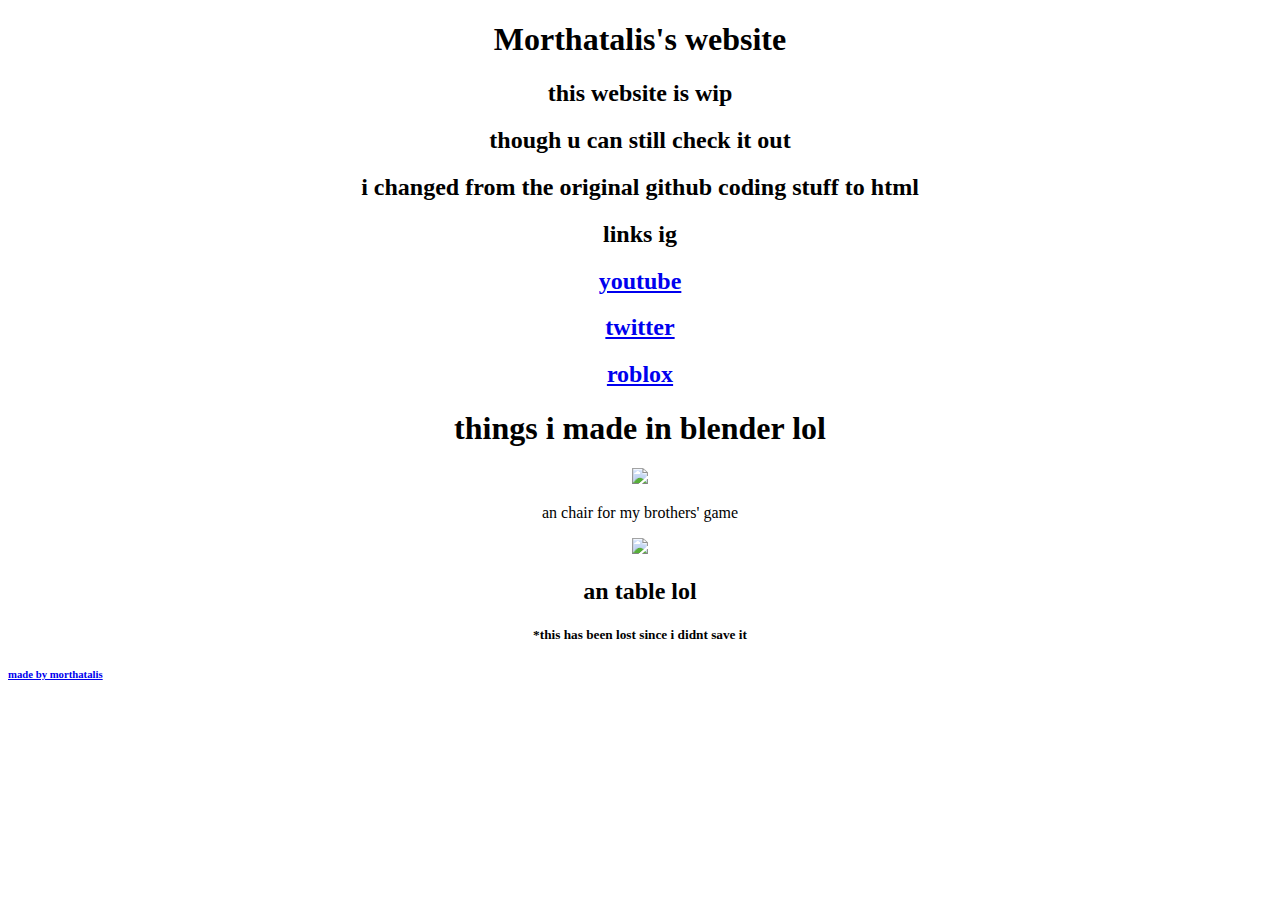
==== index.html @ 7fdcd8a4 "Update index.html" ====
<!DOCTYPE html>
<html>
<head>
	<meta charset="utf-8">
	<meta name="viewport" content="width=device-width, initial-scale=1">
	<title>Morthsite</title>

		<link rel="stylesheet" type="text/css" href="https://github.com/morthatalis/morthatalis.github.io/blob/gh-pages/styles.css">
</head>
<body>
<center>
<h1>Morthatalis's website</h1>
<h2>this website is wip</h2>
<h2>though u can still check it out</h2>
<h2>i changed from the original github coding stuff to html</h2>
<h2>links ig</h2>
<a href="https://www.youtube.com/mustafa2450">
<h2>youtube</h2>
</a>
<a href="https://www.twitter.com/morthatlis">
<h2>twitter</h2>
</a>
<a href="https://www.roblox.com/users/1598581117">
<h2>roblox</h2>
</a>
<h2> </h2>
<h1>things i made in blender lol</h1>
<img src="https://user-images.githubusercontent.com/123812804/215269095-15ed93df-3454-4b1d-86fd-fb9b9c3fd03d.png"/>
<p>an chair for my brothers' game</p>
<img src="https://cdn.discordapp.com/attachments/1032674025958281259/1068246255098142830/image.png">
<h2>an table lol</h2>
<h5>*this has been lost since i didnt save it</h6>
<a href="https://github.com/morthatalis">
</center>
<h6>made by morthatalis</h6>
</a>
</body>
</html>
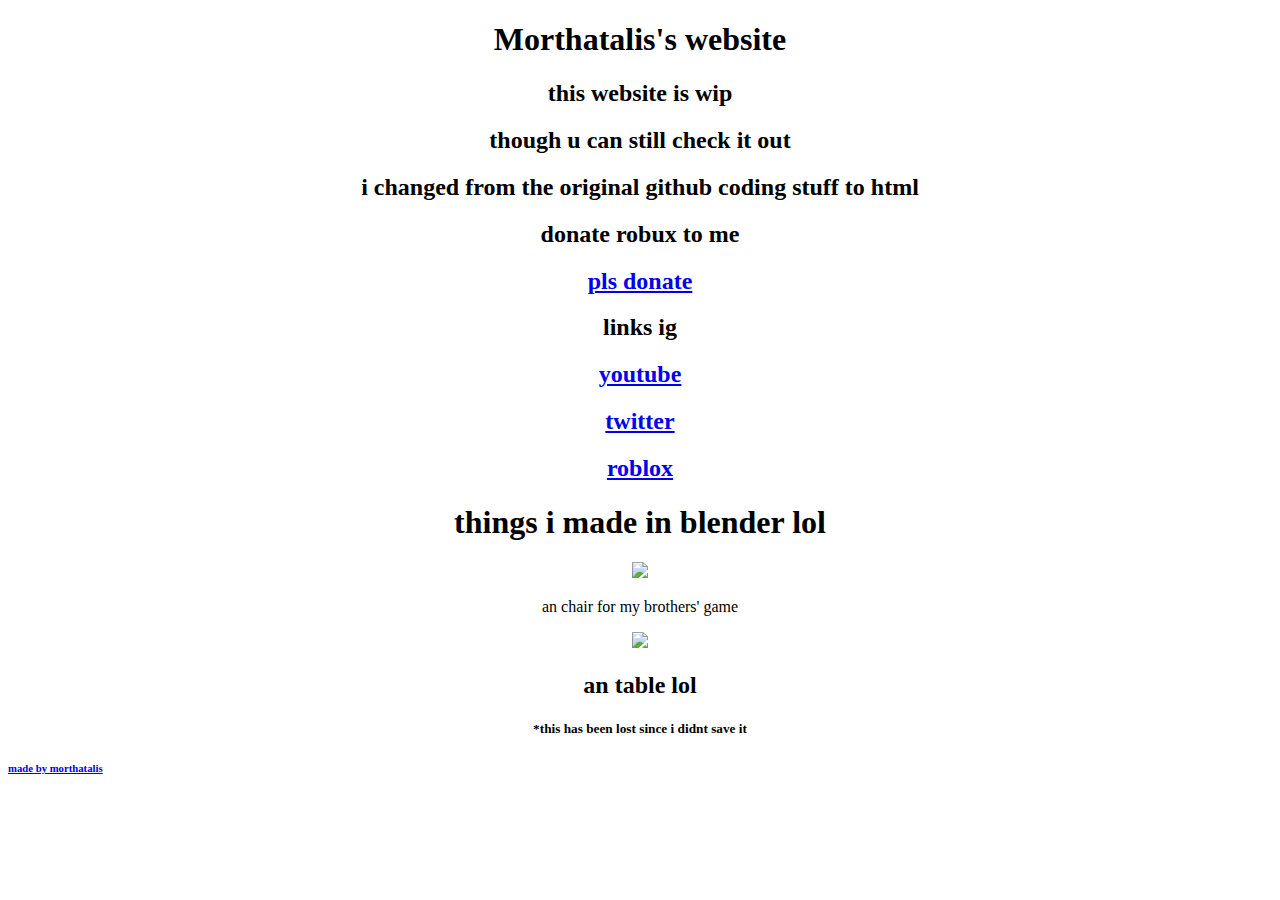
==== commit 0f725313: "Merge branch 'main' of https://github.com/morthatalis/morthatalis.github.io" ====
--- a/index.html
+++ b/index.html
@@ -13,6 +13,10 @@
 <h2>this website is wip</h2>
 <h2>though u can still check it out</h2>
 <h2>i changed from the original github coding stuff to html</h2>
+<h2>donate robux to me</h2>
+<a href="plsdonate.me/must201234">
+	<h2>pls donate </h2>
+</a>
 <h2>links ig</h2>
 <a href="https://www.youtube.com/mustafa2450">
 <h2>youtube</h2>
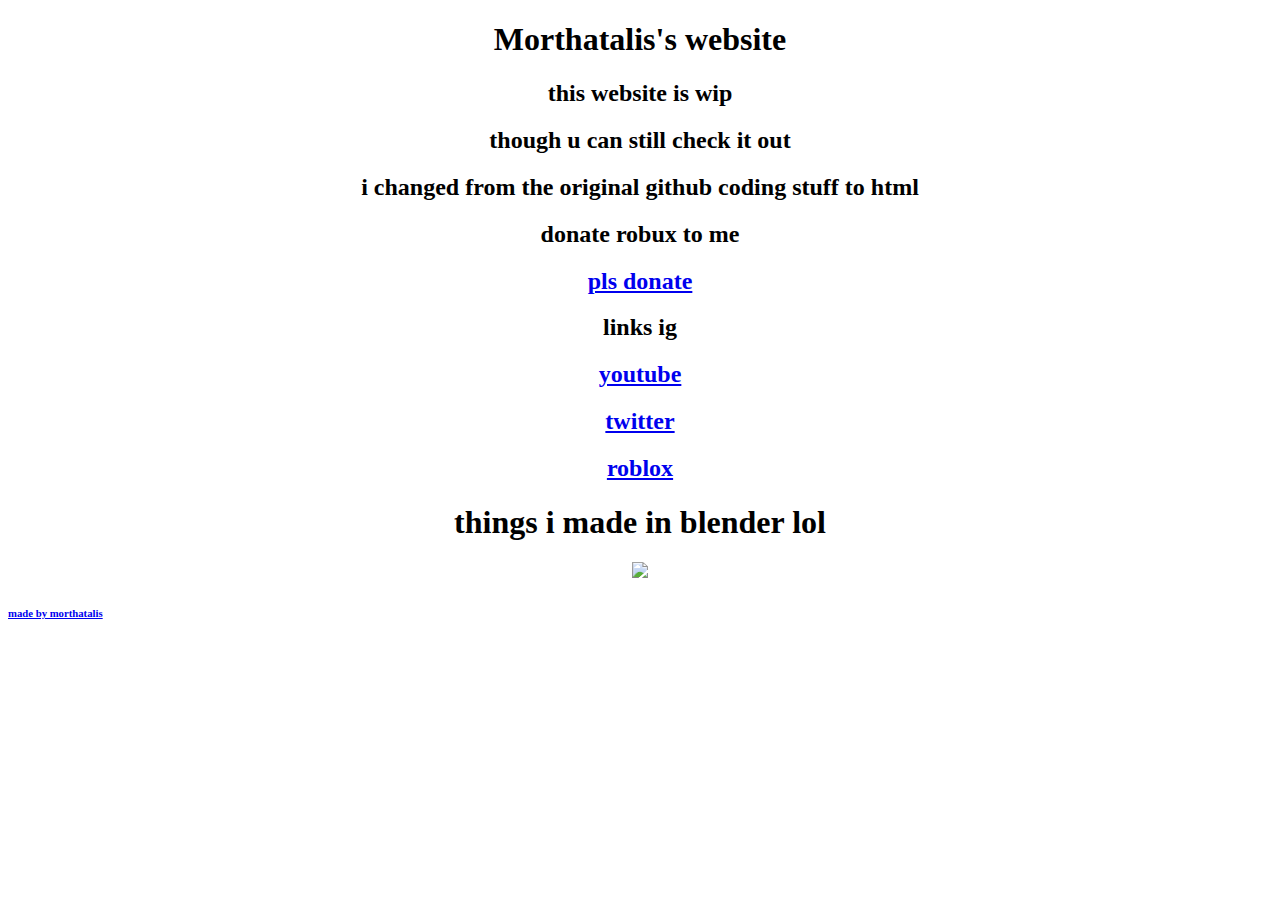
==== commit d905a47c: "Update index.html" ====
--- a/index.html
+++ b/index.html
@@ -4,8 +4,8 @@
 	<meta charset="utf-8">
 	<meta name="viewport" content="width=device-width, initial-scale=1">
 	<title>Morthsite</title>
-
-		<link rel="stylesheet" type="text/css" href="https://github.com/morthatalis/morthatalis.github.io/blob/gh-pages/styles.css">
+	
+		<link rel="stylesheet" type="text/css" href="https://raw.githubusercontent.com/morthatalis/morthatalis.github.io/refs/heads/gh-pages/styles.css">
 </head>
 <body>
 <center>
@@ -21,7 +21,7 @@
 <a href="https://www.youtube.com/mustafa2450">
 <h2>youtube</h2>
 </a>
-<a href="https://www.twitter.com/morthatlis">
+<a href="https://www.twitter.com/morthatalis">
 <h2>twitter</h2>
 </a>
 <a href="https://www.roblox.com/users/1598581117">
@@ -30,10 +30,6 @@
 <h2> </h2>
 <h1>things i made in blender lol</h1>
 <img src="https://user-images.githubusercontent.com/123812804/215269095-15ed93df-3454-4b1d-86fd-fb9b9c3fd03d.png"/>
-<p>an chair for my brothers' game</p>
-<img src="https://cdn.discordapp.com/attachments/1032674025958281259/1068246255098142830/image.png">
-<h2>an table lol</h2>
-<h5>*this has been lost since i didnt save it</h6>
 <a href="https://github.com/morthatalis">
 </center>
 <h6>made by morthatalis</h6>
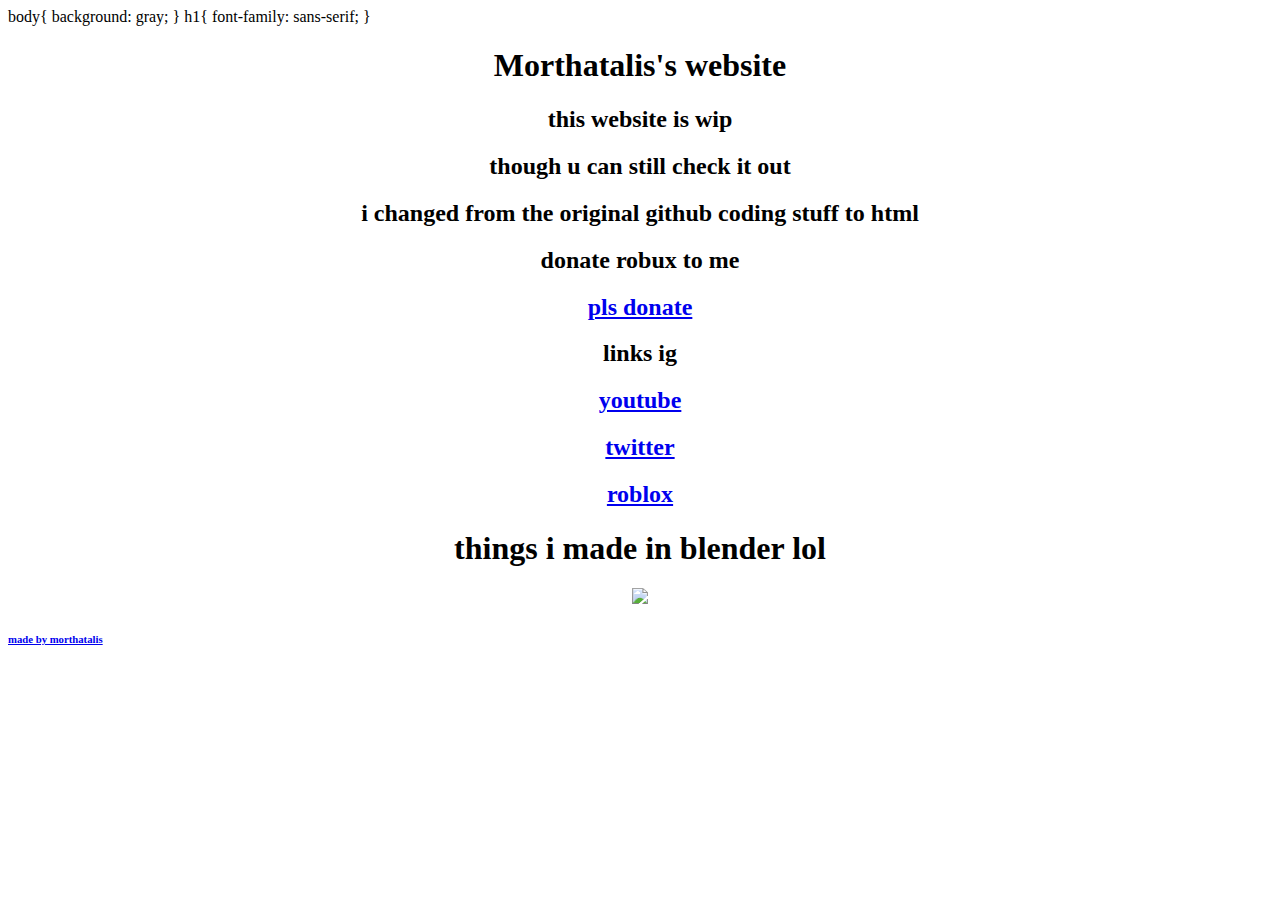
==== commit 2d8fbbf4: "Update index.html" ====
--- a/index.html
+++ b/index.html
@@ -4,8 +4,14 @@
 	<meta charset="utf-8">
 	<meta name="viewport" content="width=device-width, initial-scale=1">
 	<title>Morthsite</title>
-	
-		<link rel="stylesheet" type="text/css" href="https://raw.githubusercontent.com/morthatalis/morthatalis.github.io/refs/heads/gh-pages/styles.css">
+	<styles>
+		body{
+  			background: gray;
+		}
+		h1{
+ 			font-family: sans-serif;
+		}
+		</styles>
 </head>
 <body>
 <center>
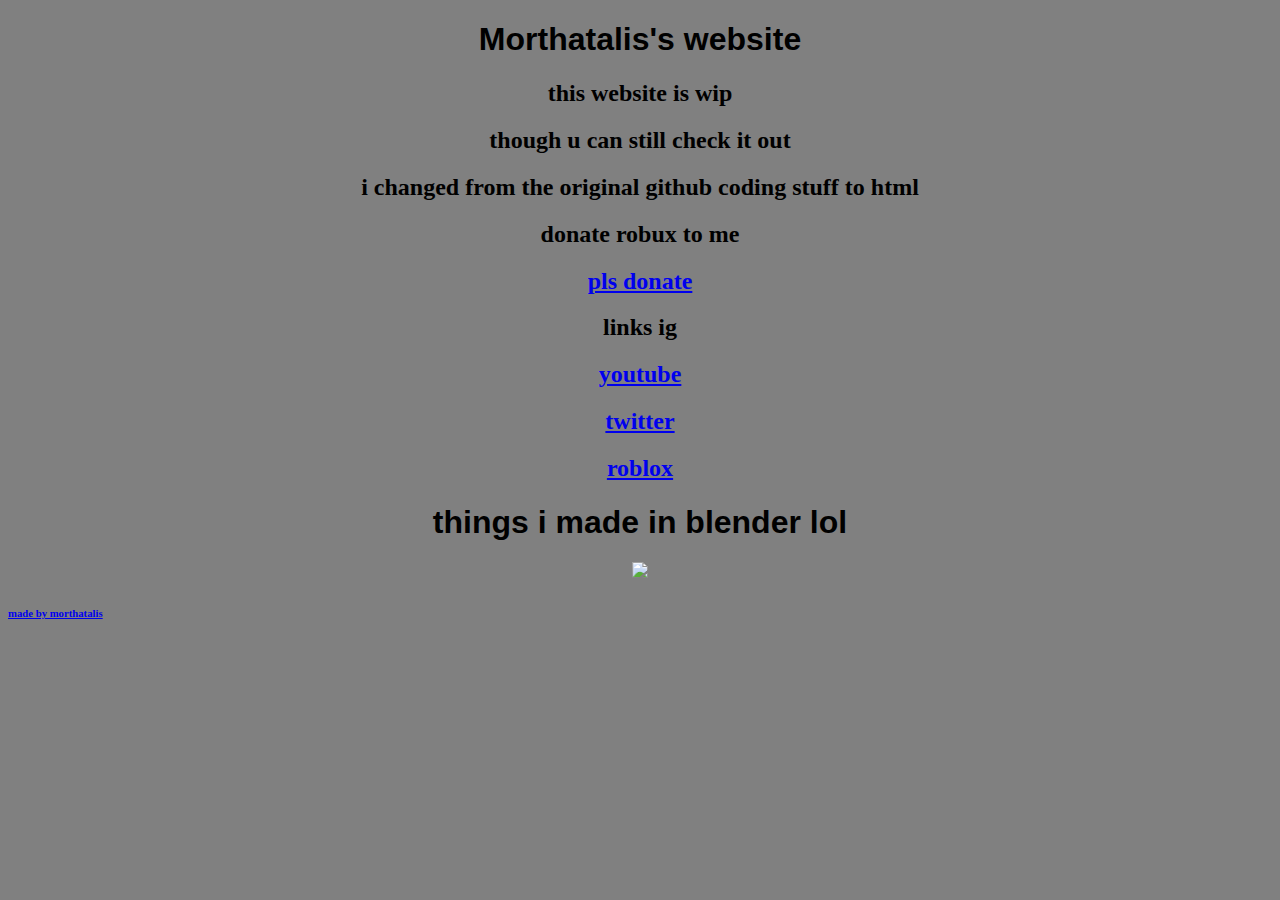
==== commit c0658f6d: "Update index.html" ====
--- a/index.html
+++ b/index.html
@@ -4,14 +4,14 @@
 	<meta charset="utf-8">
 	<meta name="viewport" content="width=device-width, initial-scale=1">
 	<title>Morthsite</title>
-	<styles>
+	<style>
 		body{
   			background: gray;
 		}
 		h1{
  			font-family: sans-serif;
 		}
-		</styles>
+		</style>
 </head>
 <body>
 <center>
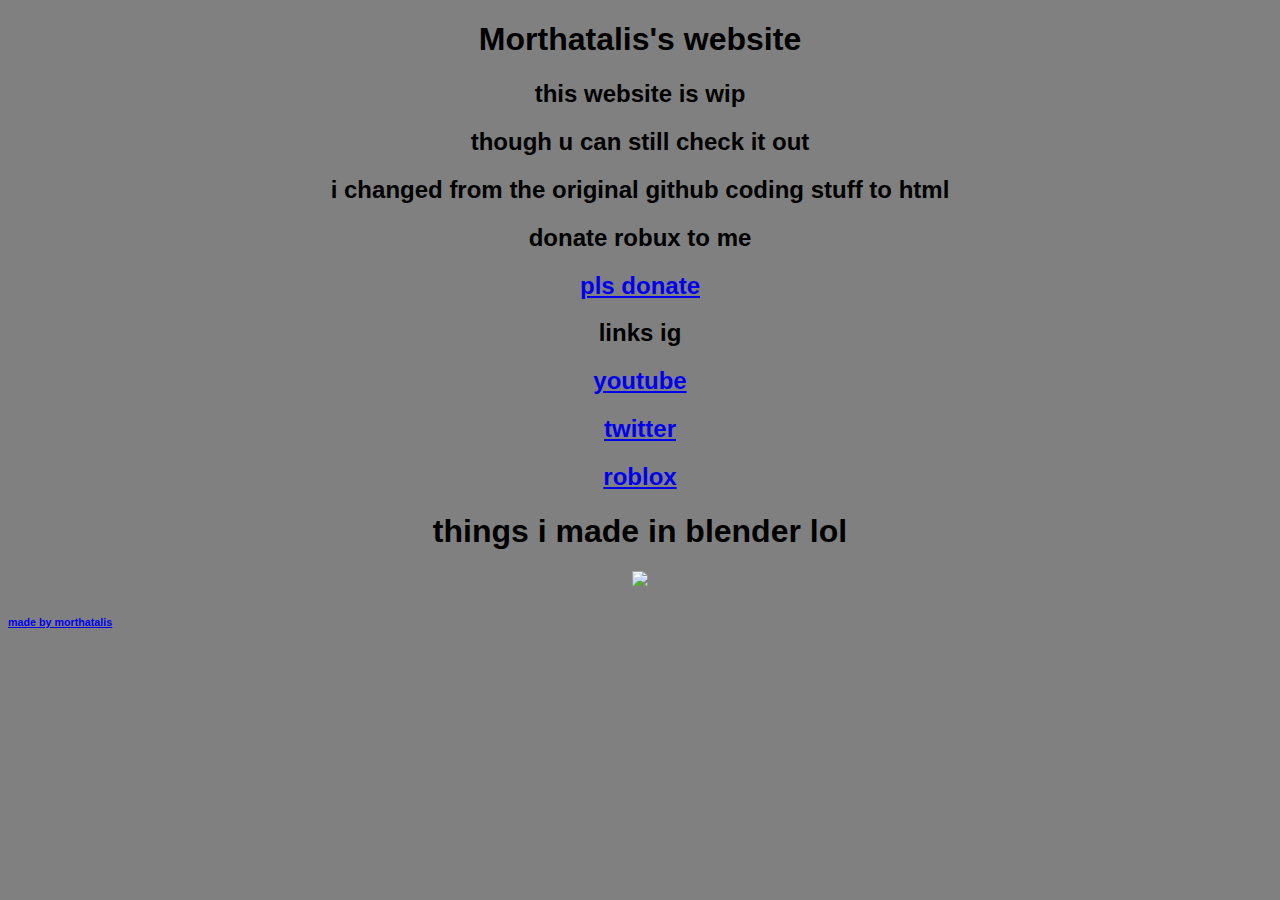
==== commit 3ffa2ce3: "Update index.html" ====
--- a/index.html
+++ b/index.html
@@ -7,9 +7,7 @@
 	<style>
 		body{
   			background: gray;
-		}
-		h1{
- 			font-family: sans-serif;
+			font-family: sans-serif;
 		}
 		</style>
 </head>
